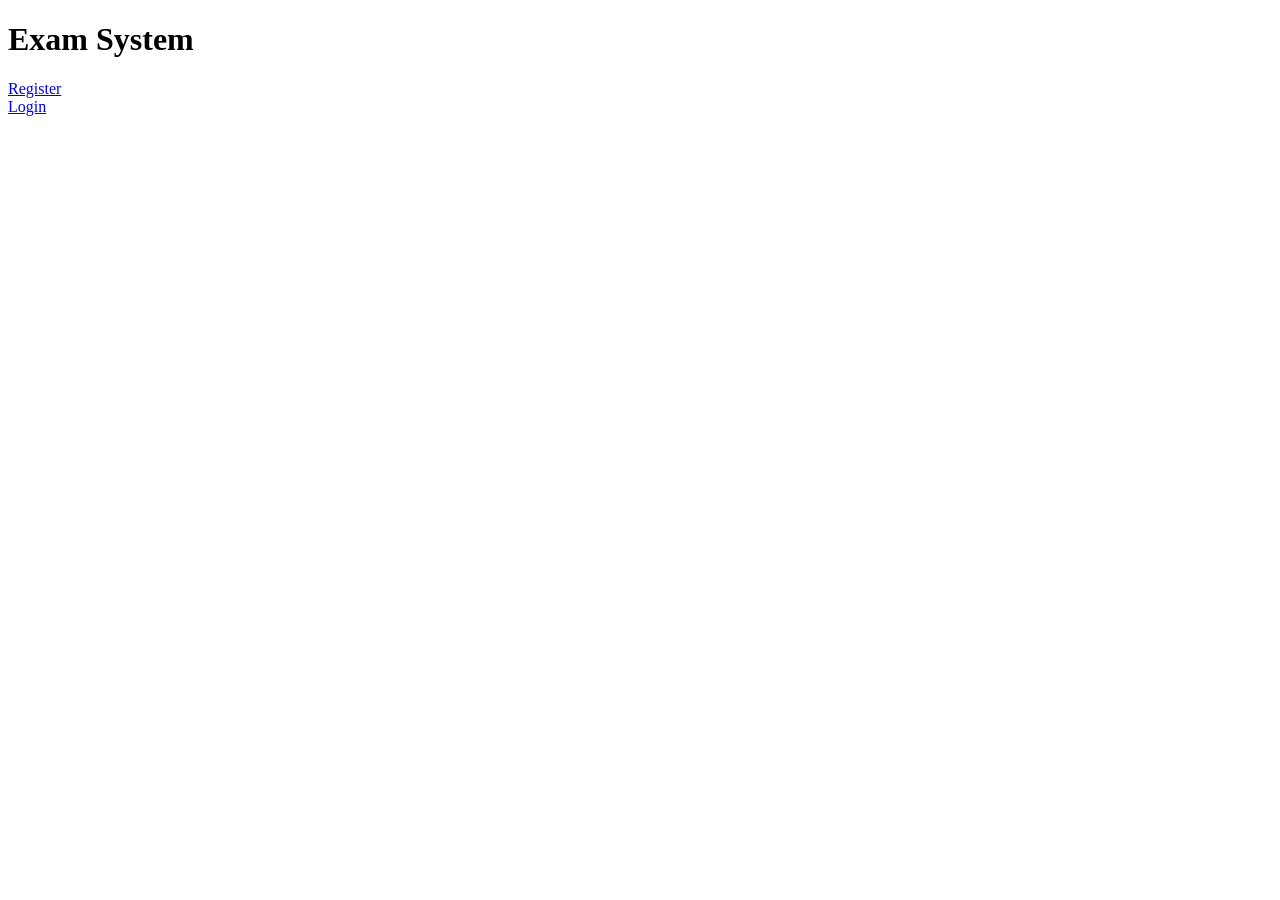
==== index.html @ d352ffe0 "Phase 07.5 - Add missing files" ====
<!DOCTYPE html>
<html lang="en">
<head>
    <meta charset="UTF-8">
    <title>Exam System</title>
</head>
<body>
    <h1>Exam System</h1>

    <a href="./pages/register.html">Register</a>
    <br>
    <a href="./pages/login.html">Login</a>
    
    <script type="module" src="./js/main.js"></script>
</body>
</html>
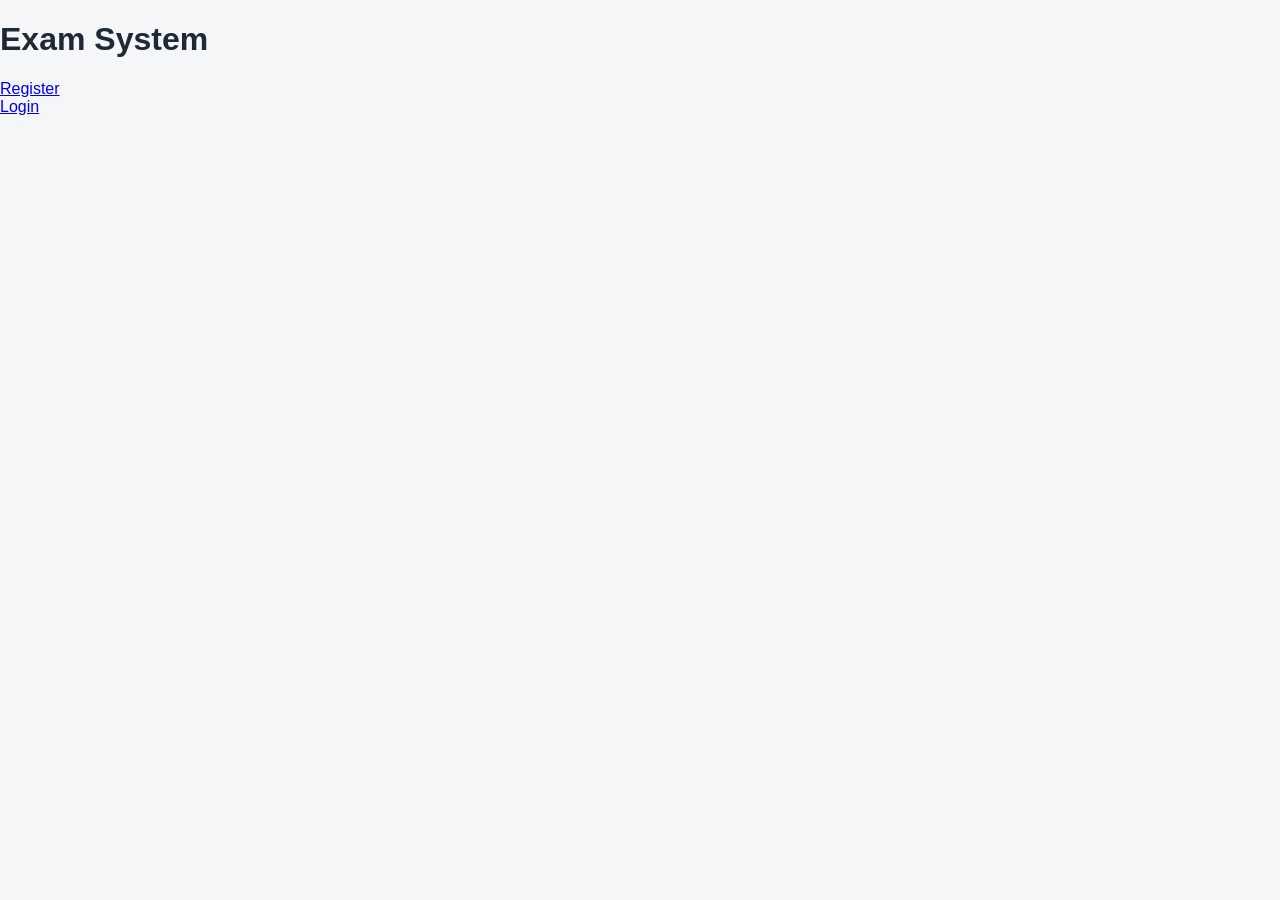
==== commit 931966ab: "Phase 10 - Validation and Styling" ====
--- a/index.html
+++ b/index.html
@@ -12,5 +12,6 @@
     <a href="./pages/login.html">Login</a>
     
     <script type="module" src="./js/main.js"></script>
+    <link rel="stylesheet" href="./css/style.css">
 </body>
 </html>
--- a/css/style.css
+++ b/css/style.css
@@ -0,0 +1,148 @@
+* {
+    box-sizing: border-box;
+}
+
+body {
+    margin: 0;
+    font-family: Arial, sans-serif;
+    background-color: #f4f6f8;
+    color: #1f2933;
+}
+
+main {
+    width: 90%;
+    max-width: 900px;
+    margin: 40px auto;
+}
+
+h1, h2, h3 {
+    color: #1f2933;
+}
+
+.page-card {
+    background-color: white;
+    padding: 24px;
+    border-radius: 10px;
+    box-shadow: 0 2px 8px rgba(0, 0, 0, 0.08);
+    margin-bottom: 24px;
+}
+
+.page-header {
+    display: flex;
+    justify-content: space-between;
+    align-items: center;
+    margin-bottom: 20px;
+}
+
+.actions {
+    display: flex;
+    gap: 10px;
+    flex-wrap: wrap;
+}
+
+form {
+    display: flex;
+    flex-direction: column;
+    gap: 12px;
+}
+
+input,
+textarea,
+select {
+    padding: 10px;
+    border: 1px solid #cbd5e1;
+    border-radius: 6px;
+    font-size: 15px;
+}
+
+textarea {
+    min-height: 90px;
+    resize: vertical;
+}
+
+button {
+    width: fit-content;
+    padding: 9px 14px;
+    border: none;
+    border-radius: 6px;
+    background-color: #334155;
+    color: white;
+    cursor: pointer;
+    font-size: 14px;
+}
+
+button:hover {
+    background-color: #1e293b;
+}
+
+button.danger {
+    background-color: #8b3a3a;
+}
+
+button.danger:hover {
+    background-color: #6f2c2c;
+}
+
+button.secondary {
+    background-color: #64748b;
+}
+
+button.secondary:hover {
+    background-color: #475569;
+}
+
+.list {
+    display: flex;
+    flex-direction: column;
+    gap: 14px;
+}
+
+.card {
+    background-color: white;
+    border: 1px solid #e2e8f0;
+    border-radius: 8px;
+    padding: 16px;
+}
+
+.card h3 {
+    margin-top: 0;
+}
+
+.message {
+    margin: 12px 0;
+    color: #334155;
+    font-weight: bold;
+}
+
+.muted {
+    color: #64748b;
+}
+
+hr {
+    border: none;
+    border-top: 1px solid #e2e8f0;
+    margin: 24px 0;
+}
+
+label {
+    display: flex;
+    align-items: center;
+    gap: 8px;
+}
+
+.auth-container {
+    max-width: 420px;
+    margin: 70px auto;
+}
+
+.auth-card {
+    background-color: white;
+    padding: 28px;
+    border-radius: 10px;
+    box-shadow: 0 2px 10px rgba(0, 0, 0, 0.1);
+}
+
+.auth-card h1 {
+    margin-top: 0;
+    text-align: center;
+}
